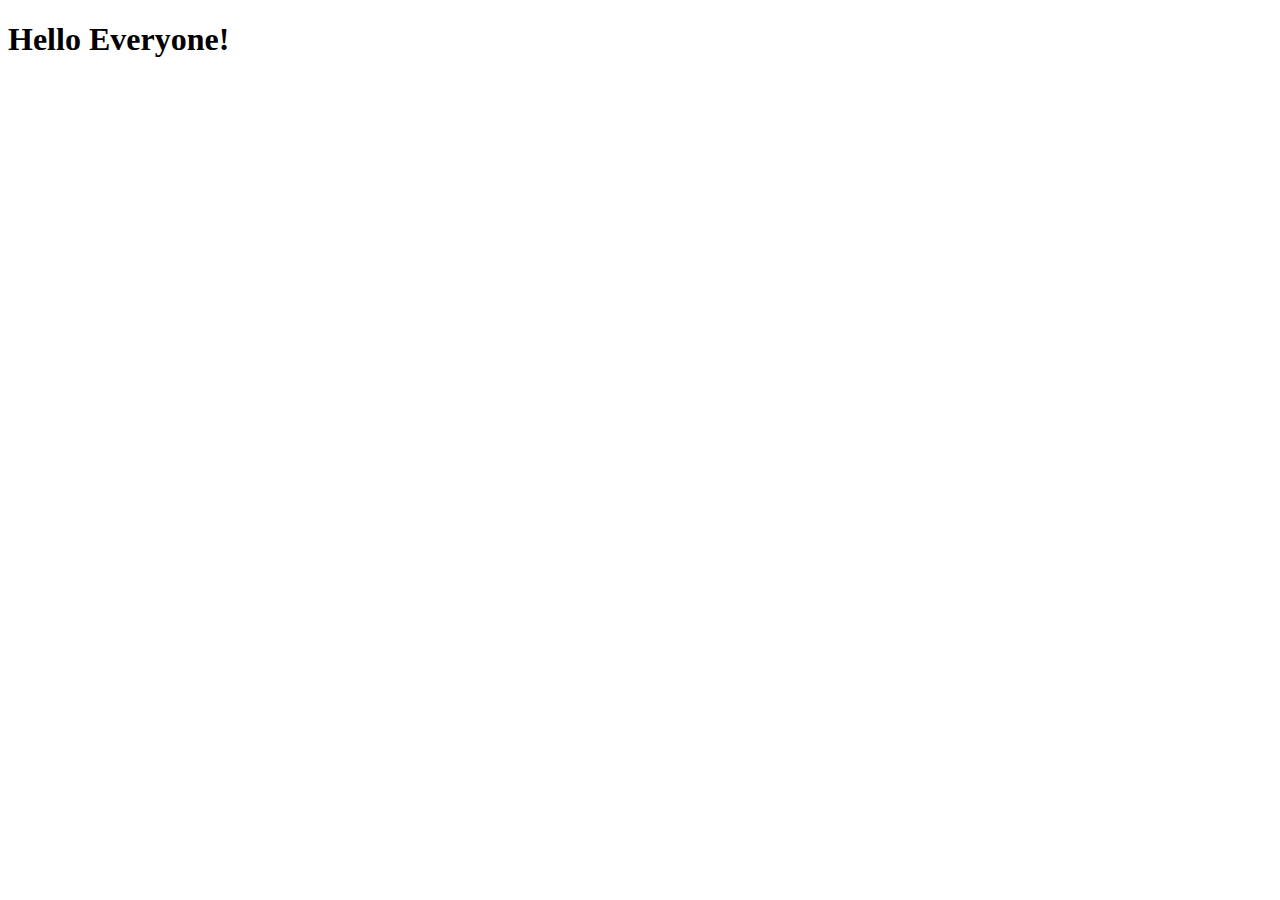
==== index.html @ cbb66159 "Added index.html file and one h1 tag" ====
<!DOCTYPE html>
<html lang="en">
<head>
    <meta charset="UTF-8">
    <meta name="viewport" content="width=device-width, initial-scale=1.0">
    <title>Document</title>
</head>
<body>
    <h1>Hello Everyone!</h1>
</body>
</html>
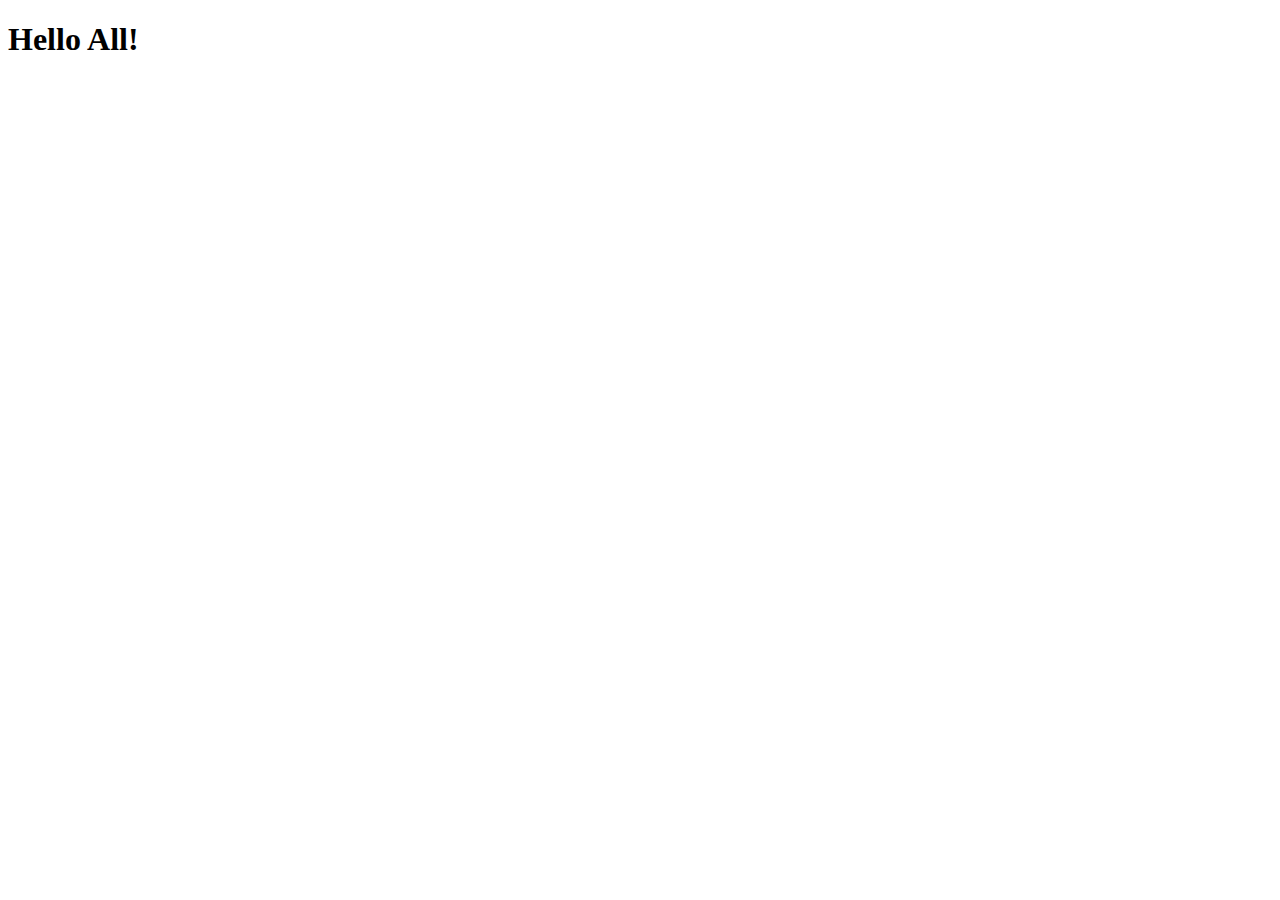
==== commit baa9fbe6: "Changed Everyone to all" ====
--- a/index.html
+++ b/index.html
@@ -6,6 +6,6 @@
     <title>Document</title>
 </head>
 <body>
-    <h1>Hello Everyone!</h1>
+    <h1>Hello All!</h1>
 </body>
 </html>